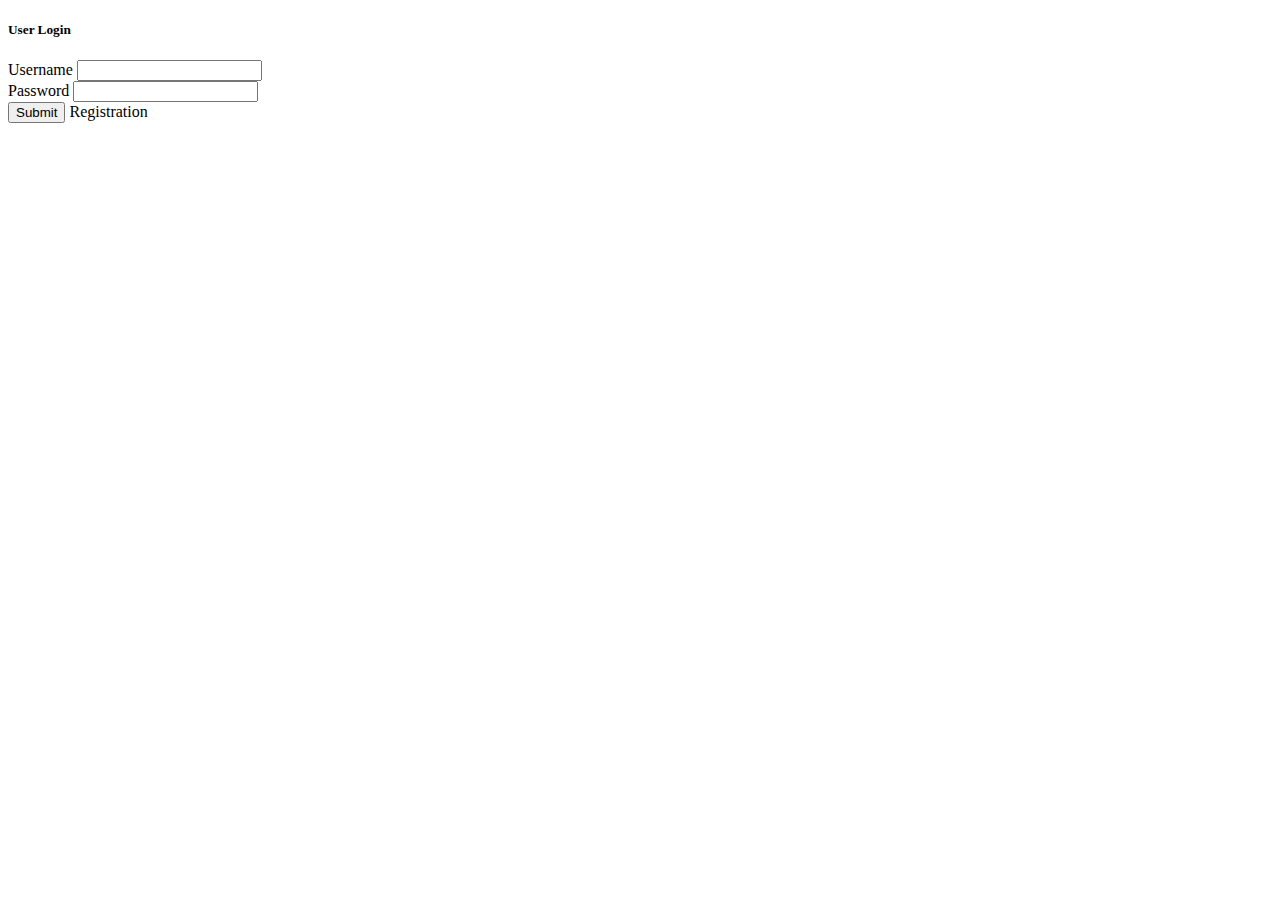
==== src/main/resources/templates/login.html @ 69dfe863 "frynnn commit" ====
<!DOCTYPE html>
<html xmlns:th="http://www.thymeleaf.org">
<head>
    <title>User Login</title>
    <link href="https://cdn.jsdelivr.net/npm/bootstrap@5.3.2/dist/css/bootstrap.min.css" rel="stylesheet" integrity="sha384-T3c6CoIi6uLrA9TneNEoa7RxnatzjcDSCmG1MXxSR1GAsXEV/Dwwykc2MPK8M2HN" crossorigin="anonymous">
</head>
<body>
    <div class="position-relative">
        <div class="position-absolute top-50 start-50 translate-middle-x">
            <div class="card mt-5">
                <div class="card-header">
                    <h5>User Login</h5>
                </div>
                <div class="card-body">
                    <form th:action="@{/user/login}" method="post" th:object="${user}">
                        <div class="mb-3">
                            <label for="username" class="form-label">Username</label>
                            <input type="text" id="username" name="username" th:field="*{username}" class="form-control" required autocomplete="off">
                        </div>
                        <div class="mb-3">
                            <label for="password" class="form-label">Password</label>
                            <input type="password" id="password" name="password" th:field="*{password}" class="form-control" required>
            
                        </div>
                        <button type="submit" class="btn btn-primary">Submit</button>
                        <a th:href="@{/register}" class="btn btn-light">Registration</a>
                    </form>
                </div>
            </div>
        </div>
    </div>
    <script src="https://cdn.jsdelivr.net/npm/bootstrap@5.3.2/dist/js/bootstrap.bundle.min.js" integrity="sha384-C6RzsynM9kWDrMNeT87bh95OGNyZPhcTNXj1NW7RuBCsyN/o0jlpcV8Qyq46cDfL" crossorigin="anonymous"></script>
</body>
</html>
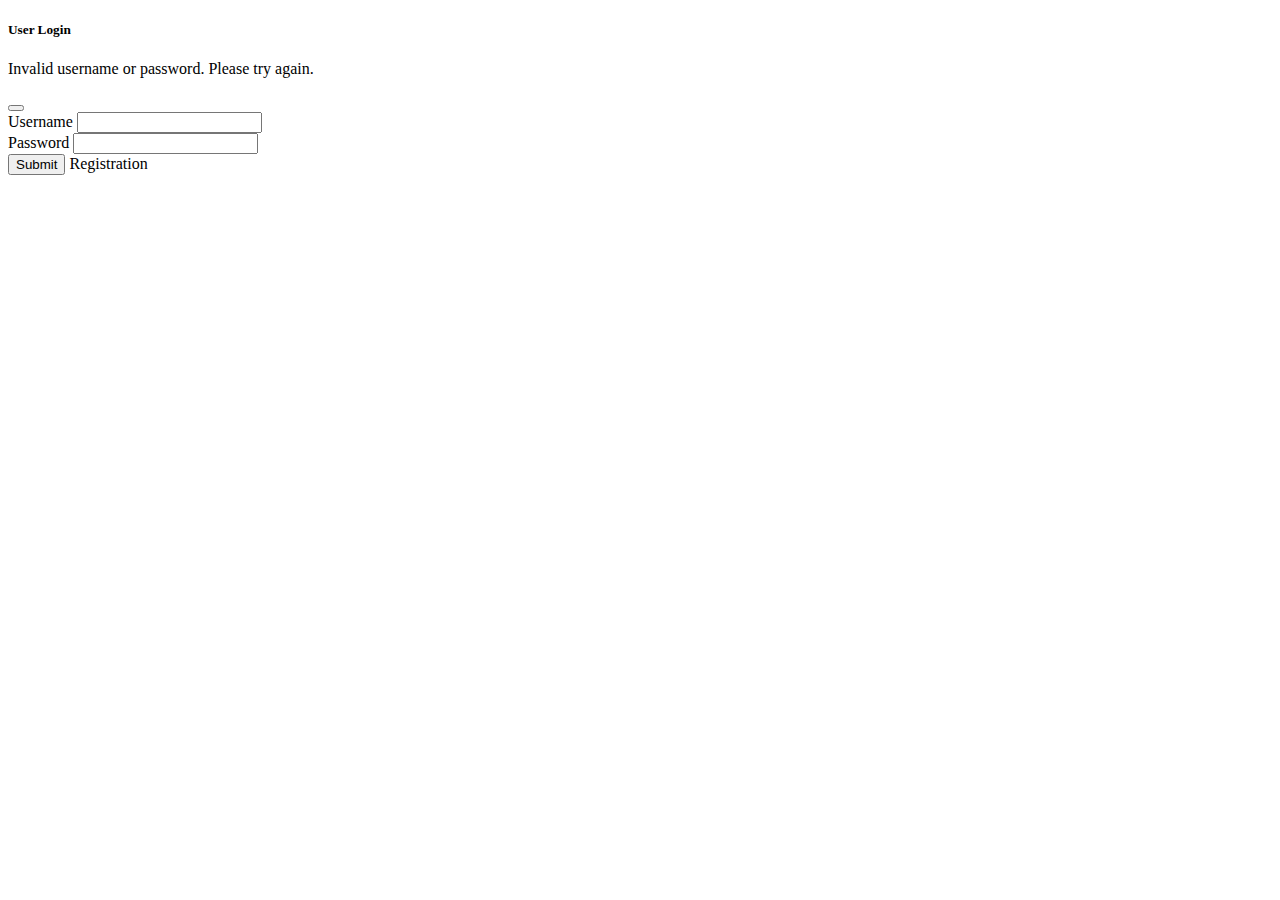
==== commit 7e6985d6: "modified:   src/main/java/com/ecommerce/app/Controller/CartController.java 	modified:   src/main/jav" ====
--- a/src/main/resources/templates/login.html
+++ b/src/main/resources/templates/login.html
@@ -7,11 +7,15 @@
 <body>
     <div class="position-relative">
         <div class="position-absolute top-50 start-50 translate-middle-x">
-            <div class="card mt-5">
+            <div class="card mt-5" style="width: 50vw;">
                 <div class="card-header">
                     <h5>User Login</h5>
                 </div>
                 <div class="card-body">
+                    <div th:if="${error}" class="alert alert-danger alert-dismissible fade show" role="alert">
+                        <p>Invalid username or password. Please try again.</p>
+                        <button type="button" class="btn-close" data-bs-dismiss="alert" aria-label="Close"></button>
+                    </div>
                     <form th:action="@{/user/login}" method="post" th:object="${user}">
                         <div class="mb-3">
                             <label for="username" class="form-label">Username</label>
